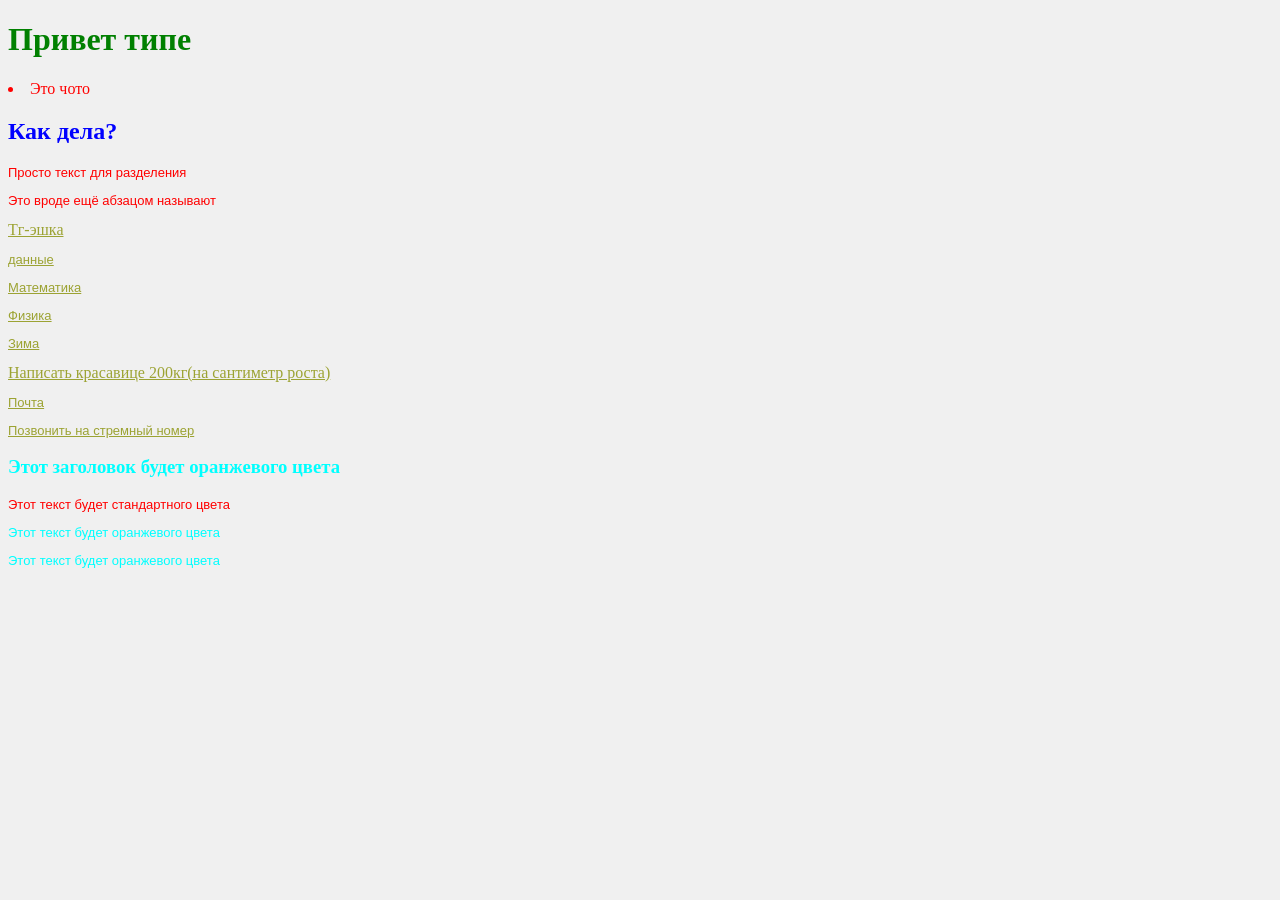
==== index.html @ 718194e6 "rename-first-commit" ====
<!DOCTYPE html>
<html lang="ru">
    <HEAD>
        <meta charset="utf-8">
        <title>Первый...сайт?</title>
    </HEAD>
    <body text="#0000ff" bgcolor="#f0f0f0">
        <link rel="stylesheet" href="CSS/style.css">
        <!-- пыпаып -->
        <h1>Привет типе</h1>
    <li id="choto123">Это чото</li>
        <h2>Как дела?</h2>
        <p>Просто текст для разделения</p>
        <p>Это вроде ещё абзацом называют</p>
        <a href="https://t.me/henimolife" target="_blank">Тг-эшка</a>
        <p><a href="данные.html">данные</a></p>
        <p><a href="Books/Math.html">Математика</a></p>
        <p><a href="Books/Physics.html">Физика</a></p>
        <p><a href="данные.html#season1">Зима</a></p>
        <a href="tg://resolve?domain=https://t.me/Masie120">Написать красавице 200кг(на сантиметр роста)</a>
        <p><a href="mailto:info@mindcraft.pro">Почта</a></p>
        <p><a href="tel:+79999999999">Позвонить на стремный номер</a></p>
        

        <h3 class="special">Этот заголовок будет оранжевого цвета</h3>
<p>Этот текст будет стандартного цвета</p>
<p class="special">Этот текст будет оранжевого цвета</p>
<p class="special">Этот текст будет оранжевого цвета</p>
    </body>

</html>
---- CSS/style.css ----
p, a, ul { color: rgb(156, 163, 51); }
p { color: red; font-size: small; font-family: sans-serif; }
h1 { color: green;}

li#choto123 { color: red; }
#choto123 { color: red; }

a.special { color: orange; }

.special { color: aqua;}
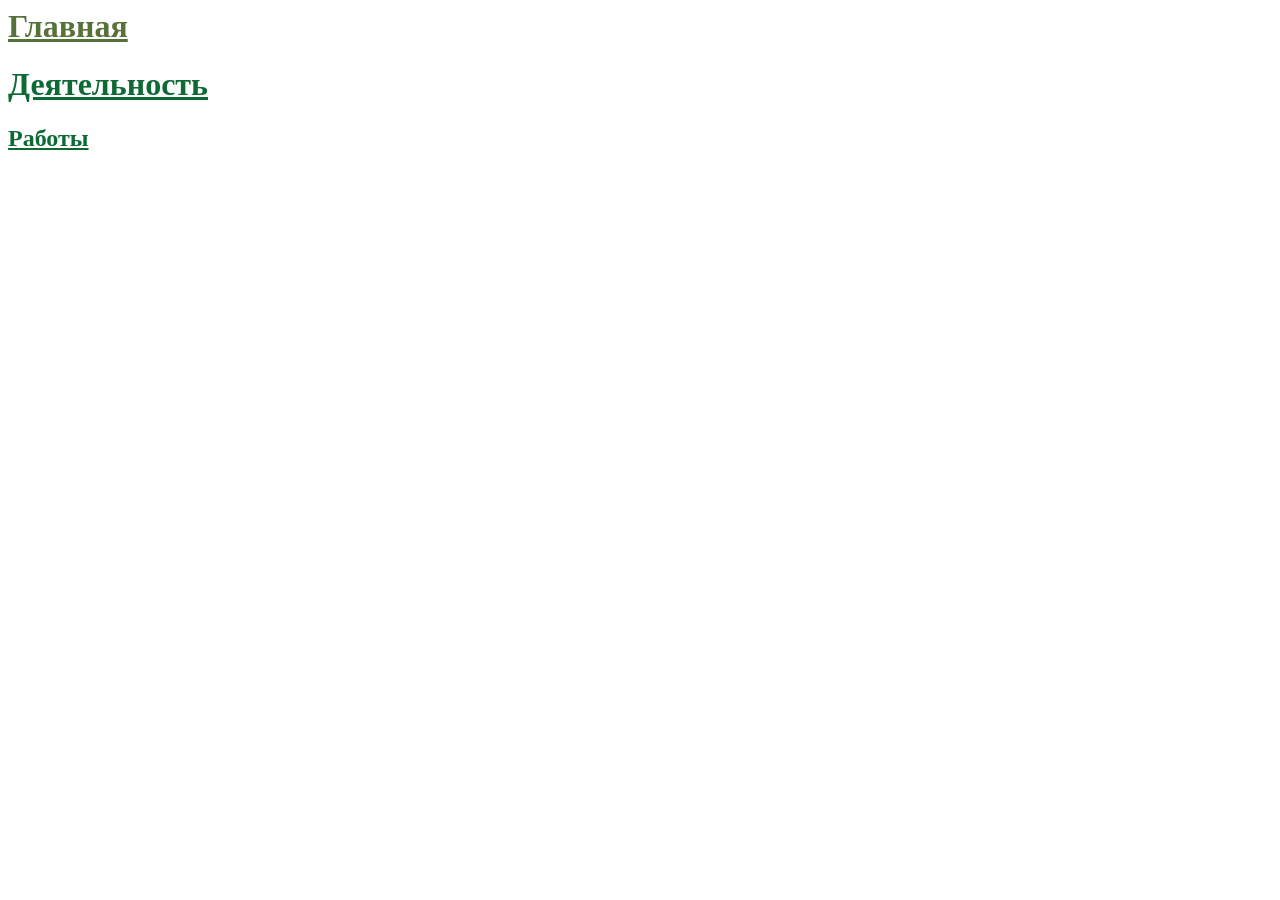
==== commit 6b0358f8: "чутка размялся" ====
--- a/index.html
+++ b/index.html
@@ -1,31 +1,13 @@
-<!DOCTYPE html>
-<html lang="ru">
-    <HEAD>
-        <meta charset="utf-8">
-        <title>Первый...сайт?</title>
-    </HEAD>
-    <body text="#0000ff" bgcolor="#f0f0f0">
-        <link rel="stylesheet" href="CSS/style.css">
-        <!-- пыпаып -->
-        <h1>Привет типе</h1>
-    <li id="choto123">Это чото</li>
-        <h2>Как дела?</h2>
-        <p>Просто текст для разделения</p>
-        <p>Это вроде ещё абзацом называют</p>
-        <a href="https://t.me/henimolife" target="_blank">Тг-эшка</a>
-        <p><a href="данные.html">данные</a></p>
-        <p><a href="Books/Math.html">Математика</a></p>
-        <p><a href="Books/Physics.html">Физика</a></p>
-        <p><a href="данные.html#season1">Зима</a></p>
-        <a href="tg://resolve?domain=https://t.me/Masie120">Написать красавице 200кг(на сантиметр роста)</a>
-        <p><a href="mailto:info@mindcraft.pro">Почта</a></p>
-        <p><a href="tel:+79999999999">Позвонить на стремный номер</a></p>
-        
-
-        <h3 class="special">Этот заголовок будет оранжевого цвета</h3>
-<p>Этот текст будет стандартного цвета</p>
-<p class="special">Этот текст будет оранжевого цвета</p>
-<p class="special">Этот текст будет оранжевого цвета</p>
-    </body>
-
+<html>
+    <head>
+        <title>Главная</title>
+    </head>
+    <body>
+        <link rel="stylesheet" href="CSS/style.css">
+        <link rel="stylesheet" href="CSS/media.css">
+        <h1><a class="special" href="index2.html">Главная</a><h1>
+        <p></p>
+        <a href="activities.html">Деятельность</a>
+        <h2><a href="works.html">Работы</a></h2>
+    </body>
 </html>
--- a/CSS/style.css
+++ b/CSS/style.css
@@ -1,10 +1,8 @@
-p, a, ul { color: rgb(156, 163, 51); }
+p, a, ul { color: rgb(13, 106, 53); }
 p { color: red; font-size: small; font-family: sans-serif; }
-h1 { color: green;}
+h1 { color: rgb(165, 215, 57);}
 
 li#choto123 { color: red; }
 #choto123 { color: red; }
 
-a.special { color: orange; }
-
-.special { color: aqua;}+.special { color: rgb(86, 114, 57);}
